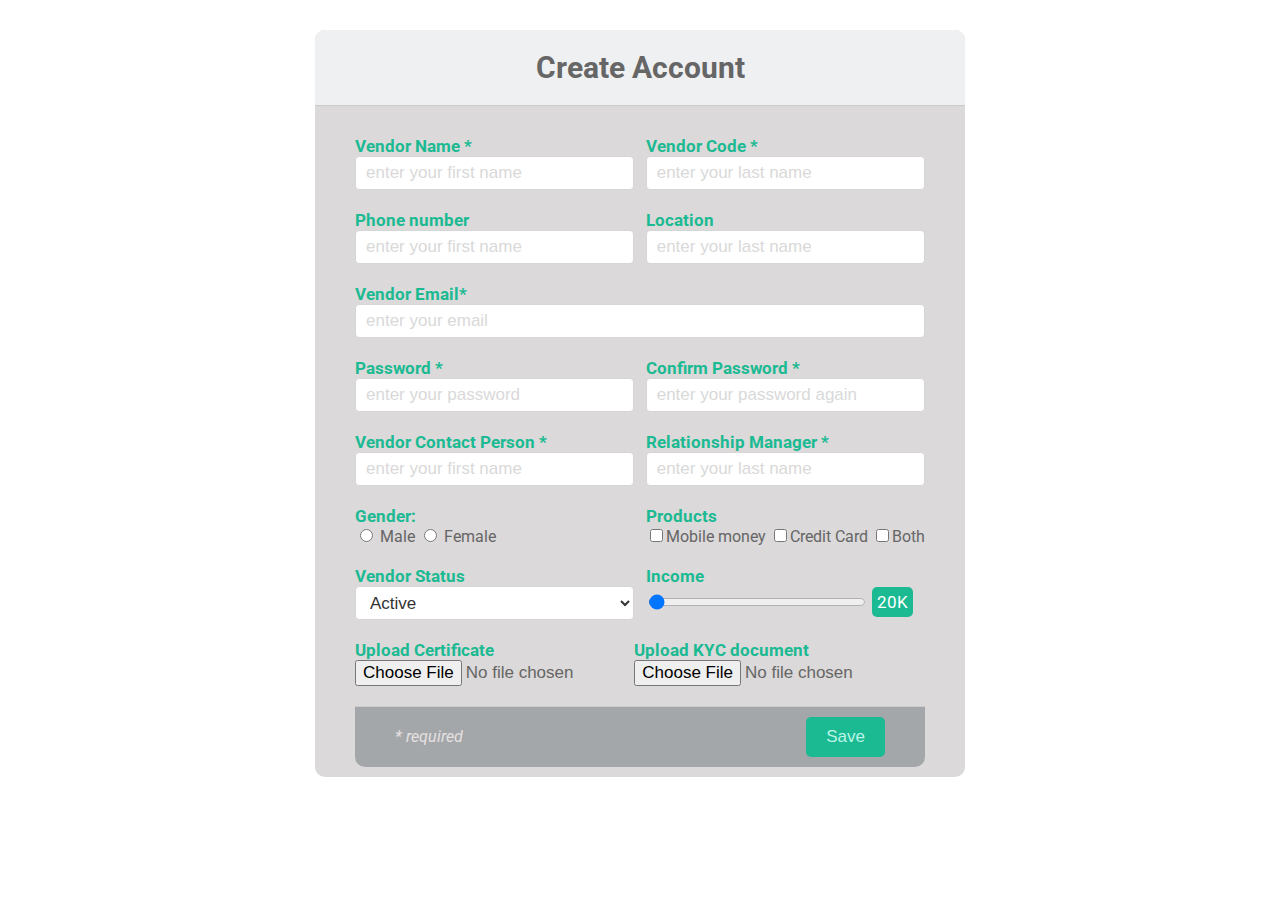
==== index.html @ 6d31e288 "committed the merchant's form" ====
<!DOCTYPE html>
<html lang="en">
<head>
    <meta charset="UTF-8">
    <meta name="viewport" content="width=device-width, initial-scale=1.0">
    <link rel="stylesheet" href="https://cdn.jsdelivr.net/npm/bootstrap@4.5.3/dist/css/bootstrap.min.css" integrity="sha384-TX8t27EcRE3e/ihU7zmQxVncDAy5uIKz4rEkgIXeMed4M0jlfIDPvg6uqKI2xXr2" crossorigin="anonymous">
    <title>Register Form Start</title>
        <link rel="stylesheet" href="style.css" />

</head>
<body>
     <form class="signup-form" action="/register" method="post">
      
        <!-- form header -->
    <div class="form-header">
        <h1>Create Account</h1>
    </div>
    <!-- form body -->
<div class="form-body">
    <!-- Firstname and Lastname -->
    <div class="horizontal-group">
        <div class="form-group left">
            <label for="firstname" class="label-title">Vendor Name *</label>
            <input type="text" id="firstname" class="form-input" placeholder="enter your first name" required="required" />
        </div>
        <div class="form-group right">
            <label for="lastname" class="label-title">Vendor Code *</label>
            <input type="text" id="lastname" class="form-input" placeholder="enter your last name" required="required" />
        </div>
    </div>
    <div class="horizontal-group">
        <div class="form-group left">
            <label for="firstname" class="label-title">Phone number</label>
            <input type="text" id="firstname" class="form-input" placeholder="enter your first name" required="required" />
        </div>
        <div class="form-group right">
            <label for="lastname" class="label-title">Location</label>
            <input type="text" id="lastname" class="form-input" placeholder="enter your last name" />
        </div>
    </div>

     <!-- Email -->
<div class="form-group">
    <label for="email" class="label-title">Vendor Email*</label>
    <input type="email" id="email" class="form-input" placeholder="enter your email" required="required" />
</div>
<!-- Passwrod and confirm password -->
<div class="horizontal-group">
    <div class="form-group left">
        <label for="password" class="label-title">Password *</label>
        <input type="password" id="password" class="form-input" placeholder="enter your password" required="required" />
    </div>
    <div class="form-group right">
        <label for="confirm-password" class="label-title">Confirm Password *</label>
        <input type="password" class="form-input" id="confirm-password" placeholder="enter your password again" required="required" />
    </div>
</div>
<div class="horizontal-group">
    <div class="form-group left">
        <label for="firstname" class="label-title">Vendor Contact Person *</label>
        <input type="text" id="firstname" class="form-input" placeholder="enter your first name" required="required" />
    </div>
    <div class="form-group right">
        <label for="lastname" class="label-title">Relationship Manager *</label>
        <input type="text" id="lastname" class="form-input" placeholder="enter your last name" required="required" />
    </div>
</div>


    <!-- Gender and Hobbies -->
<div class="horizontal-group">
    <div class="form-group left">
        <label class="label-title">Gender:</label>
        <div class="input-group">
            <label for="male"> <input type="radio" name="gender" value="male" id="male" /> Male</label>
            <label for="female"> <input type="radio" name="gender" value="female" id="female" /> Female</label>
        </div>
    </div>
    <div class="form-group right">
        <label class="label-title">Products</label>
        <div>
            <label> <input type="checkbox" value="Web" />Mobile money</label>
            <label> <input type="checkbox" value="iOS" />Credit Card</label>
            <label> <input type="checkbox" value="Andriod" />Both</label>
        </div>
    </div>
</div>

    <!-- Source of Income and Income Amount -->
<div class="horizontal-group">
    <div class="form-group left">
        <label class="label-title">Vendor Status</label>
        <select class="form-input" id="level">
            <option value="B">Active</option>
            <option value="I">In-active</option>
            
        </select>
    </div>
<div class="form-group right">
        <label for="experience" class="label-title">Income</label>
        <input type="range" min="20" max="100" step="5" value="0" id="experience" class="form-input" onChange="change();" style="height: 28px; width: 78%; padding: 0;" />
        <span id="range-label">20K</span>
    </div>
</div>
       <!-- Profile picture and Age -->
<div class="horizontal-group">
    <div class="form-group left">
        <label for="choose-file" class="label-title"> Upload Certificate</label>
        <input type="file" id="choose-file" size="80" />
    </div>
    <div class="form-group left">
        <label for="choose-file" class="label-title"> Upload KYC document</label>
        <input type="file" id="choose-file" size="80" />
    </div>

</div>




   
 

<!-- form footer -->
<div class="form-footer">
    <span>* required</span>
    <button type="submit" class="btn">Save</button>
</div>
    </form>

    <!-- Script for range input label -->
    <script>
        var rangeLabel = document.getElementById("range-label");
        var experience = document.getElementById("experience");
        function change() {
        rangeLabel.innerText = experience.value + "K";
        }
      </script>
</body>
</html>
---- style.css ----
@import url("httpss://fonts.googleapis.com/css?family=Roboto");
body {
    background: white;
}
.signup-form {
    font-family: "Roboto", sans-serif;
    width: 650px;
    margin: 30px auto;
    background: rgb(219, 217, 217);
    border-radius: 10px;
}
.form-header {
    background-color: #eff0f1;
    border-top-left-radius: 10px;
    border-top-right-radius: 10px;
}
.form-header h1 {
    font-size: 30px;
    text-align: center;
    color: #666;
    padding: 20px 0;
    border-bottom: 1px solid #cccccc;
}

/*---------------------------------------*/
/* Form Body */
/*---------------------------------------*/
.form-body {
    padding: 10px 40px;
    color: #666;
}
.form-group {
    margin-bottom: 20px;
}
.form-body .label-title {
    color: #1bba93;
    font-size: 17px;
    font-weight: bold;
}
.form-body .form-input {
    font-size: 17px;
    box-sizing: border-box;
    width: 100%;
    height: 34px;
    padding-left: 10px;
    padding-right: 10px;
    color: #333333;
    text-align: left;
    border: 1px solid #d6d6d6;
    border-radius: 4px;
    background: white;
    outline: none;
}
.horizontal-group .left {
    float: left;
    width: 49%;
}
.horizontal-group .right {
    float: right;
    width: 49%;
}
input[type="file"] {
    outline: none;
    cursor: pointer;
    font-size: 17px;
}
#range-label {
    width: 15%;
    padding: 5px;
    background-color: #1bba93;
    color: white;
    border-radius: 5px;
    font-size: 17px;
    position: relative;
    top: -8px;
}
::-webkit-input-placeholder {
    color: #d9d9d9;
}
/*---------------------------------------*/
/* Form Footer */
/*---------------------------------------*/
.form-footer {
    clear: both;
}

.signup-form .form-footer {
    background-color: #a4a7aa;
    border-bottom-left-radius: 10px;
    border-bottom-right-radius: 10px;
    padding: 10px 40px;
    text-align: right;
    border-top: 1px solid #cccccc;
}
.form-footer span {
    float: left;
    margin-top: 10px;
    color: rgb(230, 224, 224);
    font-style: italic;
    font-weight: thin;
}
.btn {
    display: inline-block;
    padding: 10px 20px;
    background-color: #1bba93;
    font-size: 17px;
    border: none;
    border-radius: 5px;
    color: #bcf5e7;
    cursor: pointer;
}
.btn:hover {
    background-color: #169c7b;
    color: white;
}
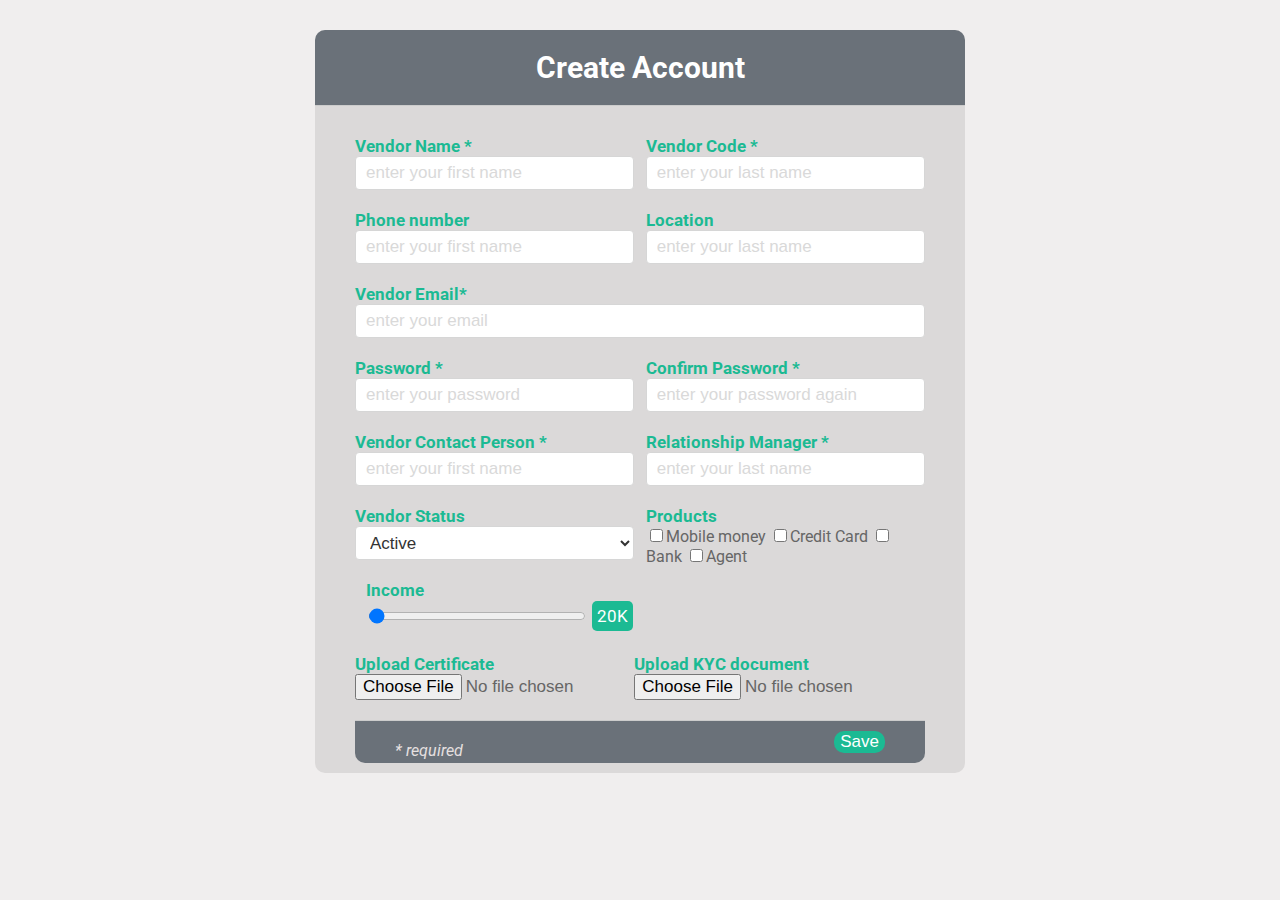
==== commit e5196852: "added the dashborad file" ====
--- a/index.html
+++ b/index.html
@@ -1,131 +1,131 @@
 <!DOCTYPE html>
 <html lang="en">
+
 <head>
     <meta charset="UTF-8">
     <meta name="viewport" content="width=device-width, initial-scale=1.0">
-    <link rel="stylesheet" href="https://cdn.jsdelivr.net/npm/bootstrap@4.5.3/dist/css/bootstrap.min.css" integrity="sha384-TX8t27EcRE3e/ihU7zmQxVncDAy5uIKz4rEkgIXeMed4M0jlfIDPvg6uqKI2xXr2" crossorigin="anonymous">
+    <link rel="stylesheet" href="https://cdn.jsdelivr.net/npm/bootstrap@4.5.3/dist/css/bootstrap.min.css"
+        integrity="sha384-TX8t27EcRE3e/ihU7zmQxVncDAy5uIKz4rEkgIXeMed4M0jlfIDPvg6uqKI2xXr2" crossorigin="anonymous">
     <title>Register Form Start</title>
-        <link rel="stylesheet" href="style.css" />
+    <link rel="stylesheet" href="style.css" />
 
 </head>
+
 <body>
-     <form class="signup-form" action="/register" method="post">
-      
+    <form class="signup-form" action="/register" method="post">
+
         <!-- form header -->
-    <div class="form-header">
-        <h1>Create Account</h1>
-    </div>
-    <!-- form body -->
-<div class="form-body">
-    <!-- Firstname and Lastname -->
-    <div class="horizontal-group">
-        <div class="form-group left">
-            <label for="firstname" class="label-title">Vendor Name *</label>
-            <input type="text" id="firstname" class="form-input" placeholder="enter your first name" required="required" />
+        <div class="form-header">
+            <h1>Create Account</h1>
         </div>
-        <div class="form-group right">
-            <label for="lastname" class="label-title">Vendor Code *</label>
-            <input type="text" id="lastname" class="form-input" placeholder="enter your last name" required="required" />
-        </div>
-    </div>
-    <div class="horizontal-group">
-        <div class="form-group left">
-            <label for="firstname" class="label-title">Phone number</label>
-            <input type="text" id="firstname" class="form-input" placeholder="enter your first name" required="required" />
-        </div>
-        <div class="form-group right">
-            <label for="lastname" class="label-title">Location</label>
-            <input type="text" id="lastname" class="form-input" placeholder="enter your last name" />
-        </div>
-    </div>
+        <!-- form body -->
+        <div class="form-body">
+            <!-- Firstname and Lastname -->
+            <div class="horizontal-group">
+                <div class="form-group left">
+                    <label for="firstname" class="label-title">Vendor Name *</label>
+                    <input type="text" id="firstname" class="form-input" placeholder="enter your first name"
+                        required="required" />
+                </div>
+                <div class="form-group right">
+                    <label for="lastname" class="label-title">Vendor Code *</label>
+                    <input type="text" id="lastname" class="form-input" placeholder="enter your last name"
+                        required="required" />
+                </div>
+            </div>
+            <div class="horizontal-group">
+                <div class="form-group left">
+                    <label for="firstname" class="label-title">Phone number</label>
+                    <input type="text" id="firstname" class="form-input" placeholder="enter your first name"
+                        required="required" />
+                </div>
+                <div class="form-group right">
+                    <label for="lastname" class="label-title">Location</label>
+                    <input type="text" id="lastname" class="form-input" placeholder="enter your last name" />
+                </div>
+            </div>
 
-     <!-- Email -->
-<div class="form-group">
-    <label for="email" class="label-title">Vendor Email*</label>
-    <input type="email" id="email" class="form-input" placeholder="enter your email" required="required" />
-</div>
-<!-- Passwrod and confirm password -->
-<div class="horizontal-group">
-    <div class="form-group left">
-        <label for="password" class="label-title">Password *</label>
-        <input type="password" id="password" class="form-input" placeholder="enter your password" required="required" />
-    </div>
-    <div class="form-group right">
-        <label for="confirm-password" class="label-title">Confirm Password *</label>
-        <input type="password" class="form-input" id="confirm-password" placeholder="enter your password again" required="required" />
-    </div>
-</div>
-<div class="horizontal-group">
-    <div class="form-group left">
-        <label for="firstname" class="label-title">Vendor Contact Person *</label>
-        <input type="text" id="firstname" class="form-input" placeholder="enter your first name" required="required" />
-    </div>
-    <div class="form-group right">
-        <label for="lastname" class="label-title">Relationship Manager *</label>
-        <input type="text" id="lastname" class="form-input" placeholder="enter your last name" required="required" />
-    </div>
-</div>
+            <!-- Email -->
+            <div class="form-group">
+                <label for="email" class="label-title">Vendor Email*</label>
+                <input type="email" id="email" class="form-input" placeholder="enter your email" required="required" />
+            </div>
+            <!-- Passwrod and confirm password -->
+            <div class="horizontal-group">
+                <div class="form-group left">
+                    <label for="password" class="label-title">Password *</label>
+                    <input type="password" id="password" class="form-input" placeholder="enter your password"
+                        required="required" />
+                </div>
+                <div class="form-group right">
+                    <label for="confirm-password" class="label-title">Confirm Password *</label>
+                    <input type="password" class="form-input" id="confirm-password"
+                        placeholder="enter your password again" required="required" />
+                </div>
+            </div>
+            <div class="horizontal-group">
+                <div class="form-group left">
+                    <label for="firstname" class="label-title">Vendor Contact Person *</label>
+                    <input type="text" id="firstname" class="form-input" placeholder="enter your first name"
+                        required="required" />
+                </div>
+                <div class="form-group right">
+                    <label for="lastname" class="label-title">Relationship Manager *</label>
+                    <input type="text" id="lastname" class="form-input" placeholder="enter your last name"
+                        required="required" />
+                </div>
+            </div>
 
 
-    <!-- Gender and Hobbies -->
-<div class="horizontal-group">
-    <div class="form-group left">
-        <label class="label-title">Gender:</label>
-        <div class="input-group">
-            <label for="male"> <input type="radio" name="gender" value="male" id="male" /> Male</label>
-            <label for="female"> <input type="radio" name="gender" value="female" id="female" /> Female</label>
-        </div>
-    </div>
-    <div class="form-group right">
-        <label class="label-title">Products</label>
-        <div>
-            <label> <input type="checkbox" value="Web" />Mobile money</label>
-            <label> <input type="checkbox" value="iOS" />Credit Card</label>
-            <label> <input type="checkbox" value="Andriod" />Both</label>
-        </div>
-    </div>
-</div>
+            <!-- Gender and Hobbies -->
+            <div class="horizontal-group">
+                <div class="form-group right">
+                    <label class="label-title">Products</label>
+                    <div>
+                        <label> <input type="checkbox" value="Web" />Mobile money</label>
+                        <label> <input type="checkbox" value="iOS" />Credit Card</label>
+                        <label> <input type="checkbox" value="Andriod" />Bank</label>
+                        <label> <input type="checkbox" value="iOS" />Agent</label>
+                        
+                    </div>
+                </div>
+            </div>
 
-    <!-- Source of Income and Income Amount -->
-<div class="horizontal-group">
-    <div class="form-group left">
-        <label class="label-title">Vendor Status</label>
-        <select class="form-input" id="level">
-            <option value="B">Active</option>
-            <option value="I">In-active</option>
-            
-        </select>
-    </div>
-<div class="form-group right">
-        <label for="experience" class="label-title">Income</label>
-        <input type="range" min="20" max="100" step="5" value="0" id="experience" class="form-input" onChange="change();" style="height: 28px; width: 78%; padding: 0;" />
-        <span id="range-label">20K</span>
-    </div>
-</div>
-       <!-- Profile picture and Age -->
-<div class="horizontal-group">
-    <div class="form-group left">
-        <label for="choose-file" class="label-title"> Upload Certificate</label>
-        <input type="file" id="choose-file" size="80" />
-    </div>
-    <div class="form-group left">
-        <label for="choose-file" class="label-title"> Upload KYC document</label>
-        <input type="file" id="choose-file" size="80" />
-    </div>
+            <!-- Source of Income and Income Amount -->
+            <div class="horizontal-group">
+                <div class="form-group left">
+                    <label class="label-title">Vendor Status</label>
+                    <select class="form-input" id="level">
+                        <option value="B">Active</option>
+                        <option value="I">In-active</option>
 
-</div>
+                    </select>
+                </div>
+                <div class="form-group right">
+                    <label for="experience" class="label-title">Income</label>
+                    <input type="range" min="20" max="100" step="5" value="0" id="experience" class="form-input"
+                        onChange="change();" style="height: 28px; width: 78%; padding: 0;" />
+                    <span id="range-label">20K</span>
+                </div>
+            </div>
+            <!-- Profile picture and Age -->
+            <div class="horizontal-group">
+                <div class="form-group left">
+                    <label for="choose-file" class="label-title"> Upload Certificate</label>
+                    <input type="file" id="choose-file" size="80" />
+                </div>
+                <div class="form-group left">
+                    <label for="choose-file" class="label-title"> Upload KYC document</label>
+                    <input type="file" id="choose-file" size="80" />
+                </div>
 
+            </div>
 
-
-
-   
- 
-
-<!-- form footer -->
-<div class="form-footer">
-    <span>* required</span>
-    <button type="submit" class="btn">Save</button>
-</div>
+            <!-- form footer -->
+            <div class="form-footer">
+                <span>* required</span>
+                <button type="submit" class="btn">Save</button>
+            </div>
     </form>
 
     <!-- Script for range input label -->
@@ -133,8 +133,9 @@
         var rangeLabel = document.getElementById("range-label");
         var experience = document.getElementById("experience");
         function change() {
-        rangeLabel.innerText = experience.value + "K";
+            rangeLabel.innerText = experience.value + "K";
         }
-      </script>
+    </script>
 </body>
+
 </html>--- a/style.css
+++ b/style.css
@@ -1,6 +1,8 @@
 @import url("httpss://fonts.googleapis.com/css?family=Roboto");
 body {
-    background: white;
+    background: rgb(240, 238, 238);
+    display: block;
+    width:auto;
 }
 .signup-form {
     font-family: "Roboto", sans-serif;
@@ -10,14 +12,14 @@
     border-radius: 10px;
 }
 .form-header {
-    background-color: #eff0f1;
+    background-color: #6a7179;
     border-top-left-radius: 10px;
     border-top-right-radius: 10px;
 }
 .form-header h1 {
     font-size: 30px;
     text-align: center;
-    color: #666;
+    color: white;
     padding: 20px 0;
     border-bottom: 1px solid #cccccc;
 }
@@ -85,7 +87,7 @@
 }
 
 .signup-form .form-footer {
-    background-color: #a4a7aa;
+    background-color:#6a7179;
     border-bottom-left-radius: 10px;
     border-bottom-right-radius: 10px;
     padding: 10px 40px;
@@ -100,13 +102,13 @@
     font-weight: thin;
 }
 .btn {
-    display: inline-block;
-    padding: 10px 20px;
+    /* display: inline-block; */
+    /* padding: 10px 20px; */
     background-color: #1bba93;
     font-size: 17px;
     border: none;
-    border-radius: 5px;
-    color: #bcf5e7;
+    border-radius: 10px;
+    color: white;
     cursor: pointer;
 }
 .btn:hover {
